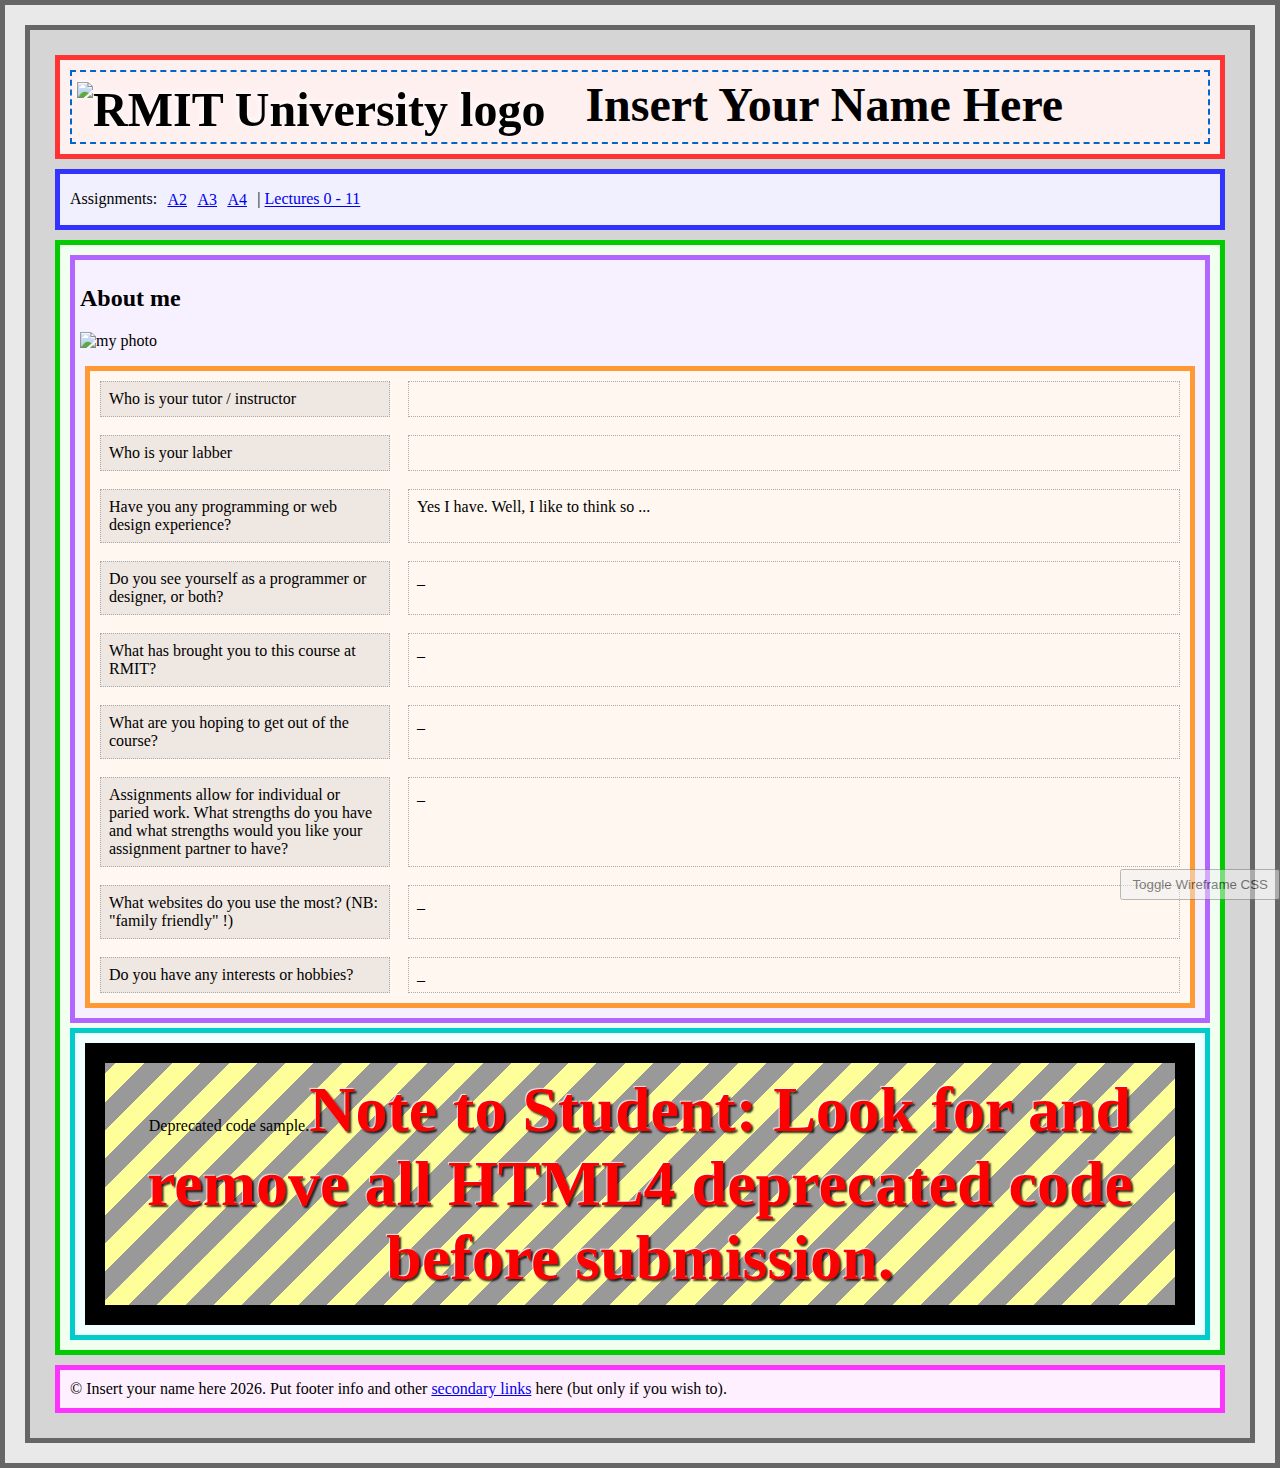
==== index.html @ 7620fe86 "add new" ====
<!DOCTYPE html>
<html lang='en'>
  <head>
    <meta charset="utf-8">
    <meta name="viewport" content="width=device-width, initial-scale=1">
    <!-- meta http-equiv="X-Frame-Options" content="deny" -->
    <title>My First Webpage</title>

    <!-- Stylesheets, you can have more than one. -->
    <link id='wireframecss' type="text/css" rel="stylesheet" href="wireframe.css"/>
    <link id='stylecss' type="text/css" rel="stylesheet" href="style.css">
    <link id='testcss' type="text/css" rel="stylesheet" href="testing.css">
    
    <!-- Javascript, you can have more than one. -->
    <script src='wireframe.js'></script>

  </head>

  <body>

    <header>
      <!-- Image sourced from www.rmit.edu.au for educational purposes only -->
      <div><img src='../media/RMIT-Logo.png' alt='RMIT University logo' height=80 />Insert Your Name Here
      </div>
    </header>

    <nav>
      Assignments:
      <!-- link locations: relative to current directory -->
      <ul>
        <li><a href="a2/index.html" target="_blank">A2</a></li>
        <li><a href="a3/index.php" target="_blank">A3</a></li>
        <li><a href="a4/index.php" target="_blank">A4</a></li>
      </ul> |

      <!-- link location: external -->
      <a href='https://...' target="_blank">Lectures 0 - 11</a>
    </nav>

    <main>
      <article id='about-me'>
        <h2>About me</h2>
        <p>
          <img src='../media/avatar.png' width='200' alt='my photo' />
        </p>
        <section id="more-about-me">
          <div>Who is your tutor / instructor</div>
          <div></div>

          <div>Who is your labber</div>
          <div></div>

          <div>Have you any programming or web design experience?</div>
          <div>Yes I have. Well, I like to think so ...</div>

          <div>Do you see yourself as a programmer or designer, or both?</div>
          <div>_</div>

          <div>What has brought you to this course at RMIT?</div>
          <div>_</div>

          <div>What are you hoping to get out of the course?</div>
          <div>_</div>

          <div>Assignments allow for individual or paried work. What strengths do you have and what strengths would you like your assignment partner to have?</div>
          <div>_</div>

          <div>What websites do you use the most? (NB: "family friendly" !)</div>
          <div>_</div>

          <div>Do you have any interests or hobbies?</div>
          <div>_</div>
        </section>
      </article>
      <aside>
        <div align='center'>Deprecated code sample.</div>
      </aside>
    </main>

    <footer>
      &copy; Insert your name here
      <script>
        document.write(new Date().getFullYear());
      </script>.
      Put footer info and other <a href=' '>secondary links</a> here (but only if you wish to). <button id='toggleWireframeCSS' onclick='toggleWireframe()'>Toggle Wireframe CSS</button>
    </footer>
    
  </body>
</html>
---- wireframe.css ----
/* Make HTML and body content viewable, layout to fill window */
html,
body
{
  padding:20px;
  margin:0px;
  background: rgba(40,40,40,0.1);
  border: 5px solid hsl(314,0%,40%);
  box-sizing: border-box;
}

/* Makes the html / webpage as tall or taller as the browser window */
html {
  min-height:100vh;
}

/* Makes the body as tall or taller as the browser window, less html element's padding */
body {
  min-height:calc(100vh - 2 * 20px);
}


/* Give all semantic body elements uniform layout style */
header,
nav,
main,
footer,
aside,
section,
article,
details,
div
{
  margin: 5px;
  padding: 5px;
  box-sizing: border-box;
  border: 5px solid #0006;
}

/* Give each semantic body element a different color */
header
{
  background-color: hsl(0,100%,97%);
  border: 5px solid hsl(0,100%,60%);
}
nav
{
  background-color: hsl(240,100%,97%);
  border: 5px solid hsl(240,100%,60%);
}
main
{
  background-color: hsl(120,100%,97%);
  border: 5px solid hsl(120,100%,40%);
}
footer
{
  background-color: hsl(300,100%,97%);
  border: 5px solid hsl(300,100%,60%);
}

article
{
  background-color: hsl(270,100%,97%);
  border: 5px solid hsl(270,100%,70%);
}
aside
{
  background-color: hsl(180,100%,97%);
  border: 5px solid hsl(180,100%,40%);
}
section
{
  background-color: hsl(30,100%,97%);
  border: 5px solid hsl(30,100%,60%);
}
details
{
  background-color: hsl(60,60%,97%);
  border: 5px solid hsl(60,60%,60%);    
}

div
{
  border: 2px dashed hsl(210,100%,40%);  
}

/* HTML 4 Deprecated Tags and Attributes*/
center,
font,
menu,
marquee,
*[align],
*[border],
*[color],
*[bgcolor]
{
  padding:10px;
  background: repeating-linear-gradient(315deg, #999 0px, #999 20px, #FF9 20px, #FF9 40px) !important;
  border:20px solid black;
}
frame,
table {
  padding:10px;
  background: repeating-linear-gradient(315deg, #999 0px, #999 20px, #9FF 20px, #9FF 40px) !important;
}

center::after,
font::after,
menu::after,
marquee::after,
*[align]::after,
*[border]::after,
*[color]::after,
*[bgcolor]::after
{ 
  content:"Note to Student: Look for and remove all HTML4 deprecated code before submission.";
  font-size:400%;
  color:red;
  font-weight:bold;
  text-shadow: -1px -1px 1px rgba(255,255,255,0.8), 2px  2px 2px rgba(0,0,0,0.8);
}

/* Some basic styling for the starting page */

header {
  font-size: 300%;
  font-weight: bold;
}

header * {
  vertical-align: middle;
}

header img {
  filter: drop-shadow(-1px -1px 3px white);
  -webkit-filter: drop-shadow(-1px -1px 3px white);
  margin-right: 40px;
}

nav,
footer {
  padding: 10px;
}

nav ul {
  padding:0;
  margin:0.2em;
  display: inline-block;
  list-style: none;
}

nav ul li {
  display: inline-block;  
  padding:0.2em;
}

footer * {
}
---- style.css ----
/* This stylesheet is for your tested CSS, styles here will be deactivated when toggling wireframe style *./
---- testing.css ----
/* This stylesheet is for testing CSS, styles here will not be deactivated when toggling wireframe style *./

/* Wireframe toggle button */
#toggleWireframeCSS {
  position: fixed;
  bottom: 0px;
  right: 0px;
  padding: 6px 10px;
  opacity: 0.5;
}
#toggleWireframeCSS:hover {
  opacity: 1;
}

body, #more-about-me {
  display:grid;
}

#more-about-me {
  grid-template-columns: minmax(300px, 1fr) minmax(300px, 3fr);
  grid-gap: 0.5em;
}

#more-about-me div {
  border: thin dotted #aaa;
  padding: 0.5em;
}

#more-about-me div:nth-child(odd) {
  background-color:#1111;
}
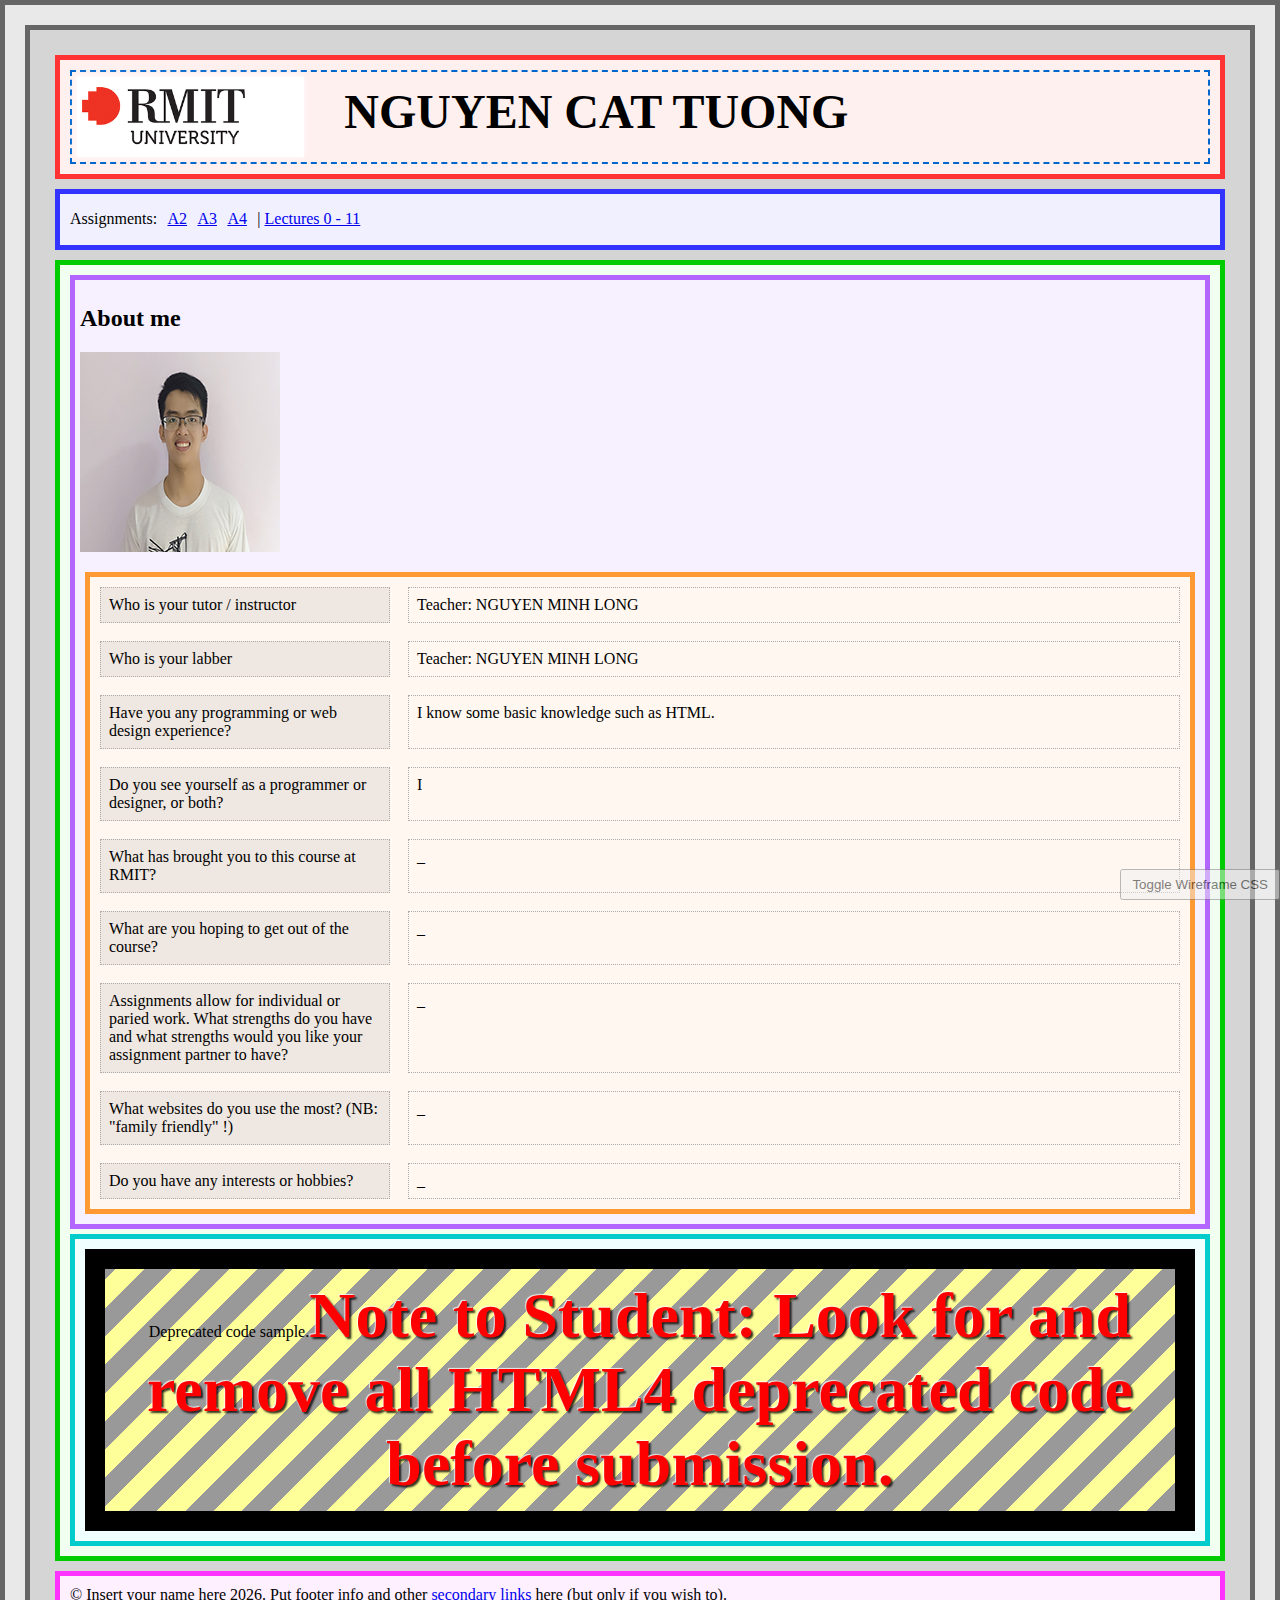
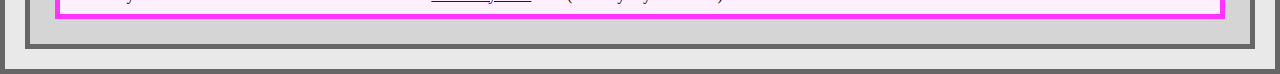
==== commit c2a178e5: "Add logo" ====
--- a/index.html
+++ b/index.html
@@ -20,7 +20,7 @@
 
     <header>
       <!-- Image sourced from www.rmit.edu.au for educational purposes only -->
-      <div><img src='../media/RMIT-Logo.png' alt='RMIT University logo' height=80 />Insert Your Name Here
+      <div><img src='../media/RMIT-Logo.png' alt='RMIT University logo' height=80 />NGUYEN CAT TUONG
       </div>
     </header>
 
@@ -45,16 +45,16 @@
         </p>
         <section id="more-about-me">
           <div>Who is your tutor / instructor</div>
-          <div></div>
+          <div>Teacher: NGUYEN MINH LONG</div>
 
           <div>Who is your labber</div>
-          <div></div>
+          <div>Teacher: NGUYEN MINH LONG</div>
 
           <div>Have you any programming or web design experience?</div>
-          <div>Yes I have. Well, I like to think so ...</div>
+          <div>I know some basic knowledge such as HTML.</div>
 
           <div>Do you see yourself as a programmer or designer, or both?</div>
-          <div>_</div>
+          <div>I </div>
 
           <div>What has brought you to this course at RMIT?</div>
           <div>_</div>
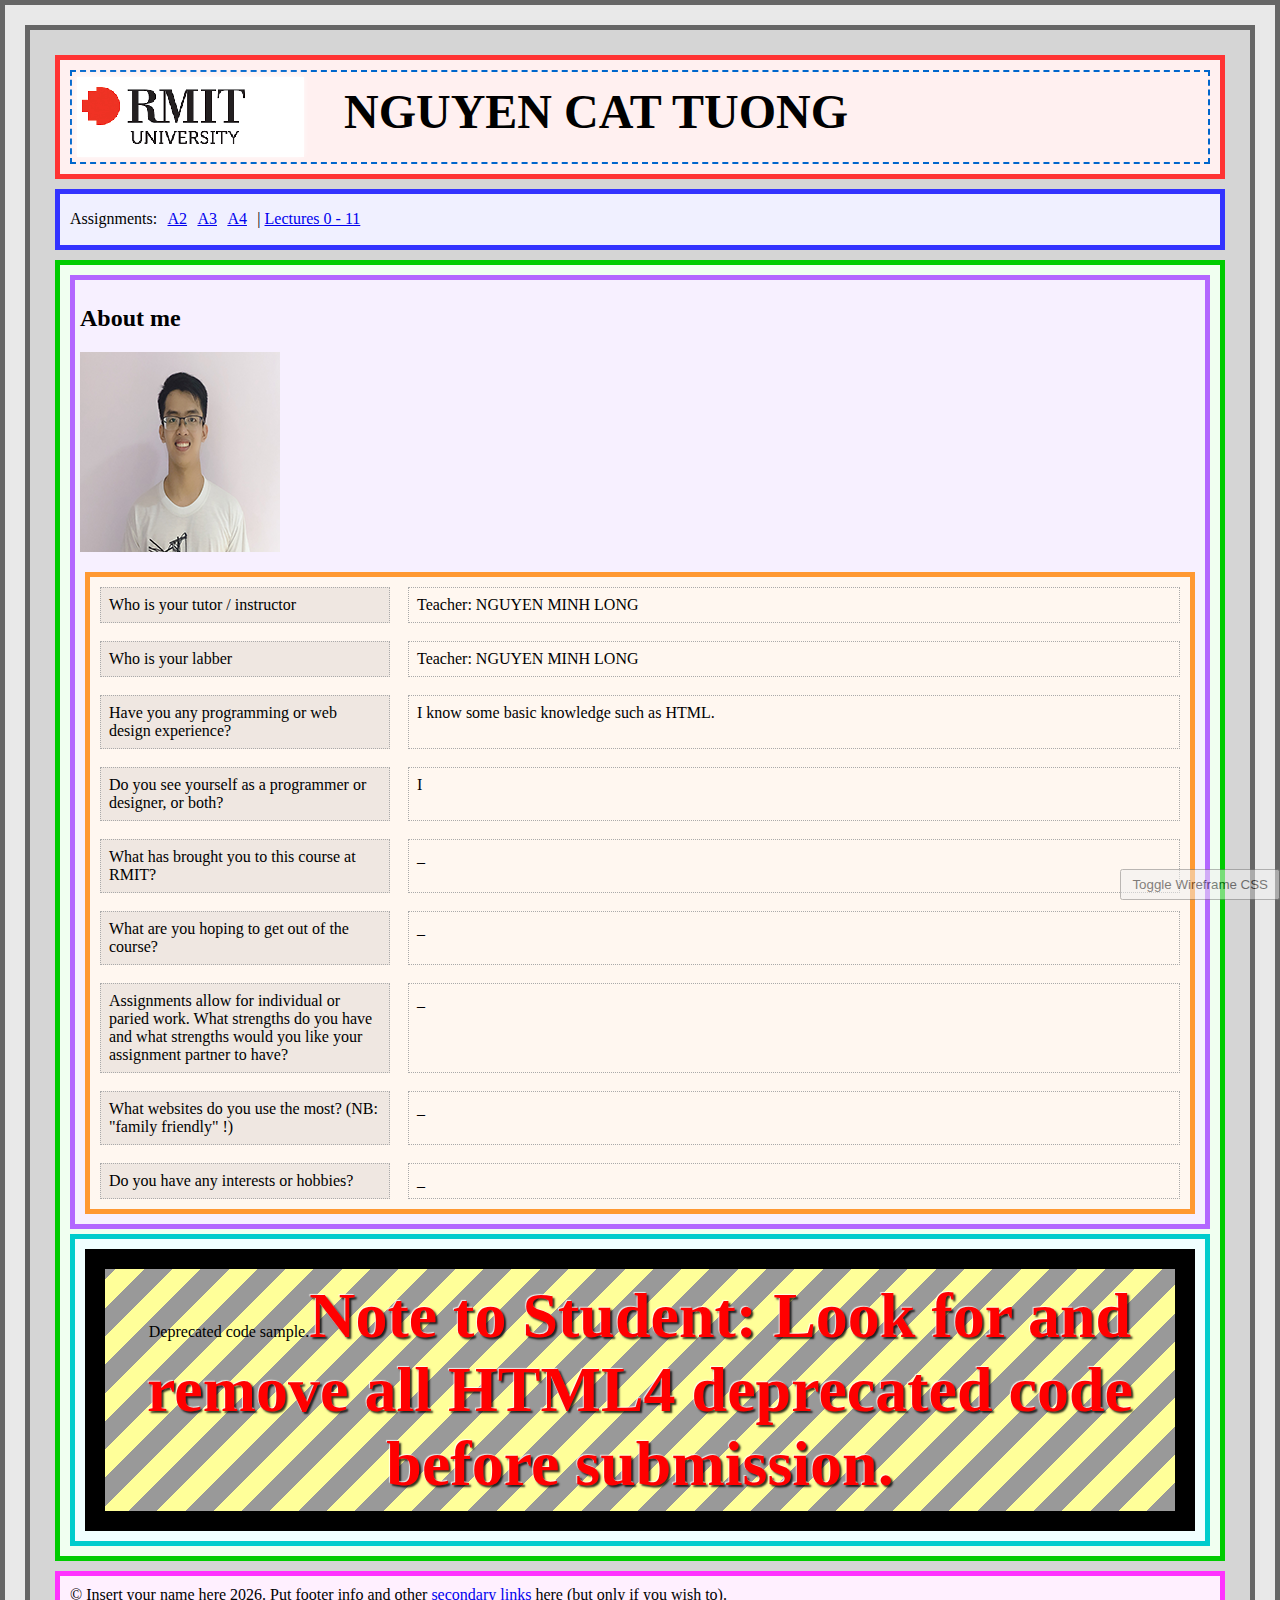
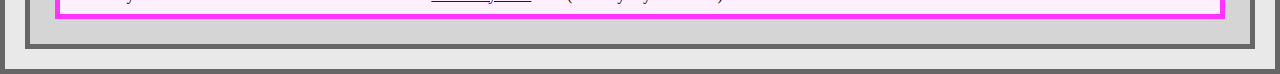
==== commit ed7d1571: "logo" ====
--- a/index.html
+++ b/index.html
@@ -20,7 +20,7 @@
 
     <header>
       <!-- Image sourced from www.rmit.edu.au for educational purposes only -->
-      <div><img src='../media/RMIT-Logo.png' alt='RMIT University logo' height=80 />NGUYEN CAT TUONG
+      <div><img src='media/RMIT-Logo.png' alt='RMIT University logo' height=80 />NGUYEN CAT TUONG
       </div>
     </header>
 
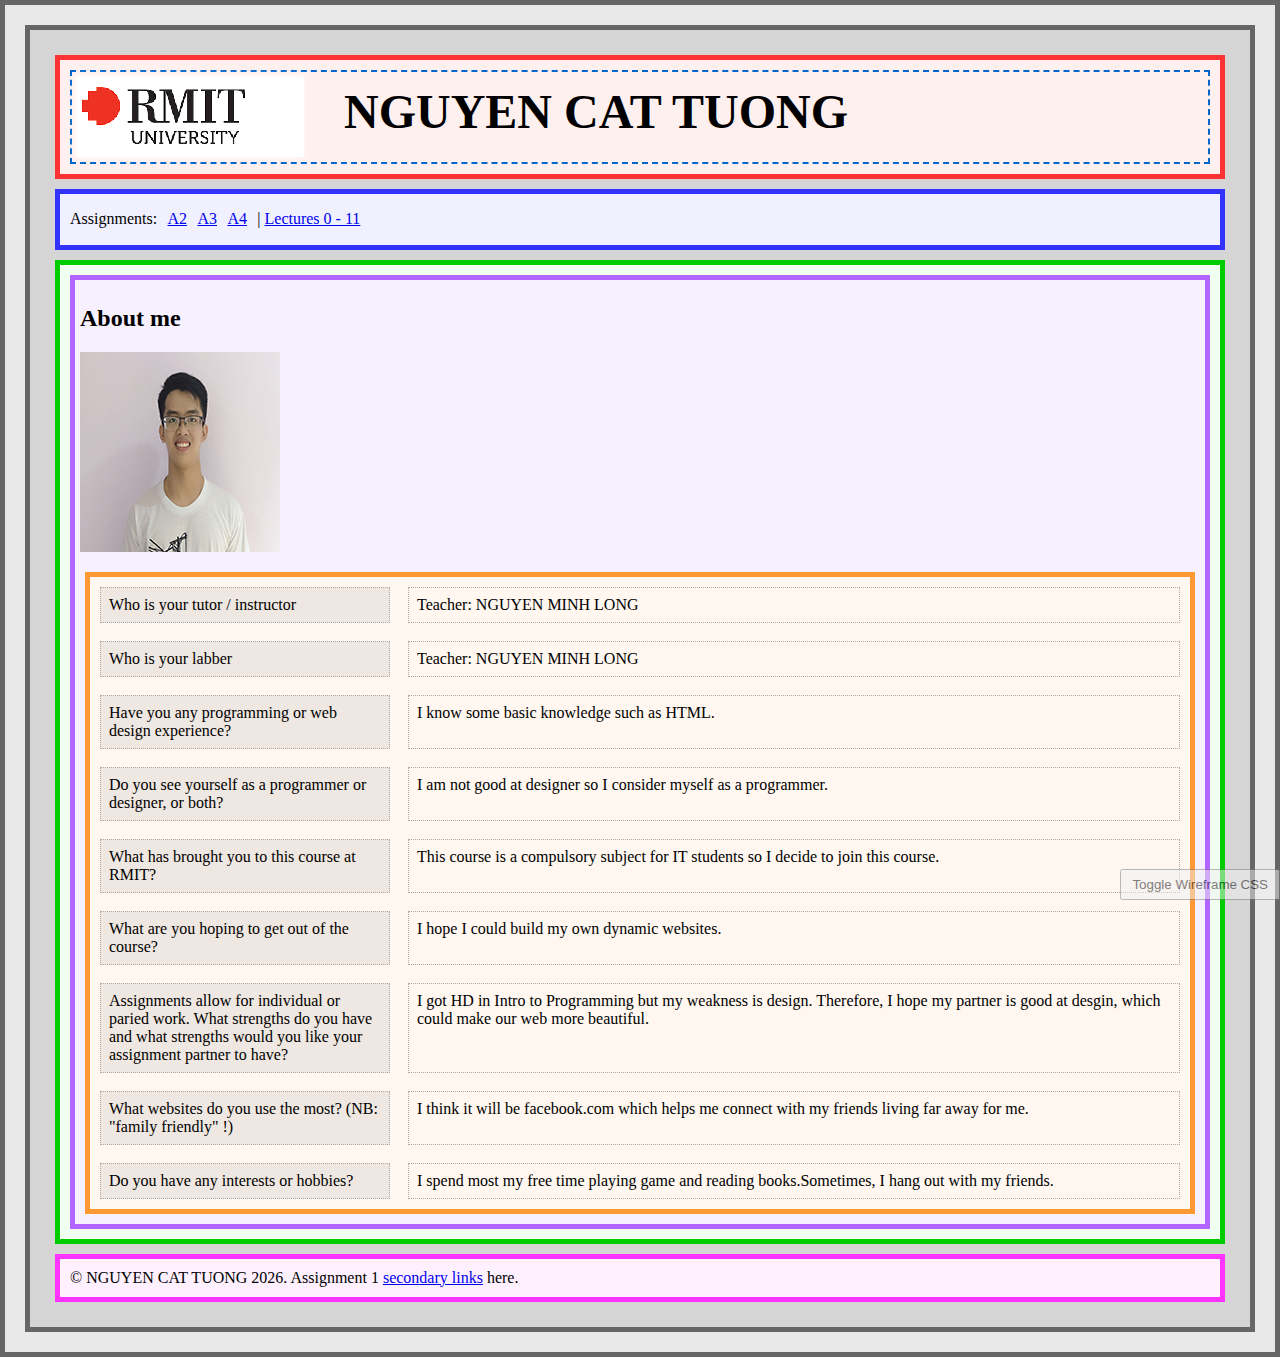
==== commit 1739cdf1: "add info" ====
--- a/index.html
+++ b/index.html
@@ -41,7 +41,7 @@
       <article id='about-me'>
         <h2>About me</h2>
         <p>
-          <img src='../media/avatar.png' width='200' alt='my photo' />
+          <img src='media/avatar.png' width='200' alt='my photo' />
         </p>
         <section id="more-about-me">
           <div>Who is your tutor / instructor</div>
@@ -54,35 +54,32 @@
           <div>I know some basic knowledge such as HTML.</div>
 
           <div>Do you see yourself as a programmer or designer, or both?</div>
-          <div>I </div>
+          <div>I am not good at designer so I consider myself as a programmer. </div>
 
           <div>What has brought you to this course at RMIT?</div>
-          <div>_</div>
+          <div>This course is a compulsory subject for IT students so I decide to join this course.</div>
 
           <div>What are you hoping to get out of the course?</div>
-          <div>_</div>
+          <div>I hope I could build my own dynamic websites.</div>
 
           <div>Assignments allow for individual or paried work. What strengths do you have and what strengths would you like your assignment partner to have?</div>
-          <div>_</div>
+          <div>I got HD in Intro to Programming but my weakness is design. Therefore, I hope my partner is good at desgin, which could make our web more beautiful.</div>
 
           <div>What websites do you use the most? (NB: "family friendly" !)</div>
-          <div>_</div>
+          <div>I think it will be facebook.com which helps me connect with my friends living far away for me.</div>
 
           <div>Do you have any interests or hobbies?</div>
-          <div>_</div>
+          <div>I spend most my free time playing game and reading books.Sometimes, I hang out with my friends. </div>
         </section>
       </article>
-      <aside>
-        <div align='center'>Deprecated code sample.</div>
-      </aside>
     </main>
 
     <footer>
-      &copy; Insert your name here
+      &copy; NGUYEN CAT TUONG
       <script>
         document.write(new Date().getFullYear());
       </script>.
-      Put footer info and other <a href=' '>secondary links</a> here (but only if you wish to). <button id='toggleWireframeCSS' onclick='toggleWireframe()'>Toggle Wireframe CSS</button>
+      Assignment 1 <a href='https://tuongnc-0401.github.io/'>secondary links</a> here. <button id='toggleWireframeCSS' onclick='toggleWireframe()'>Toggle Wireframe CSS</button>
     </footer>
     
   </body>
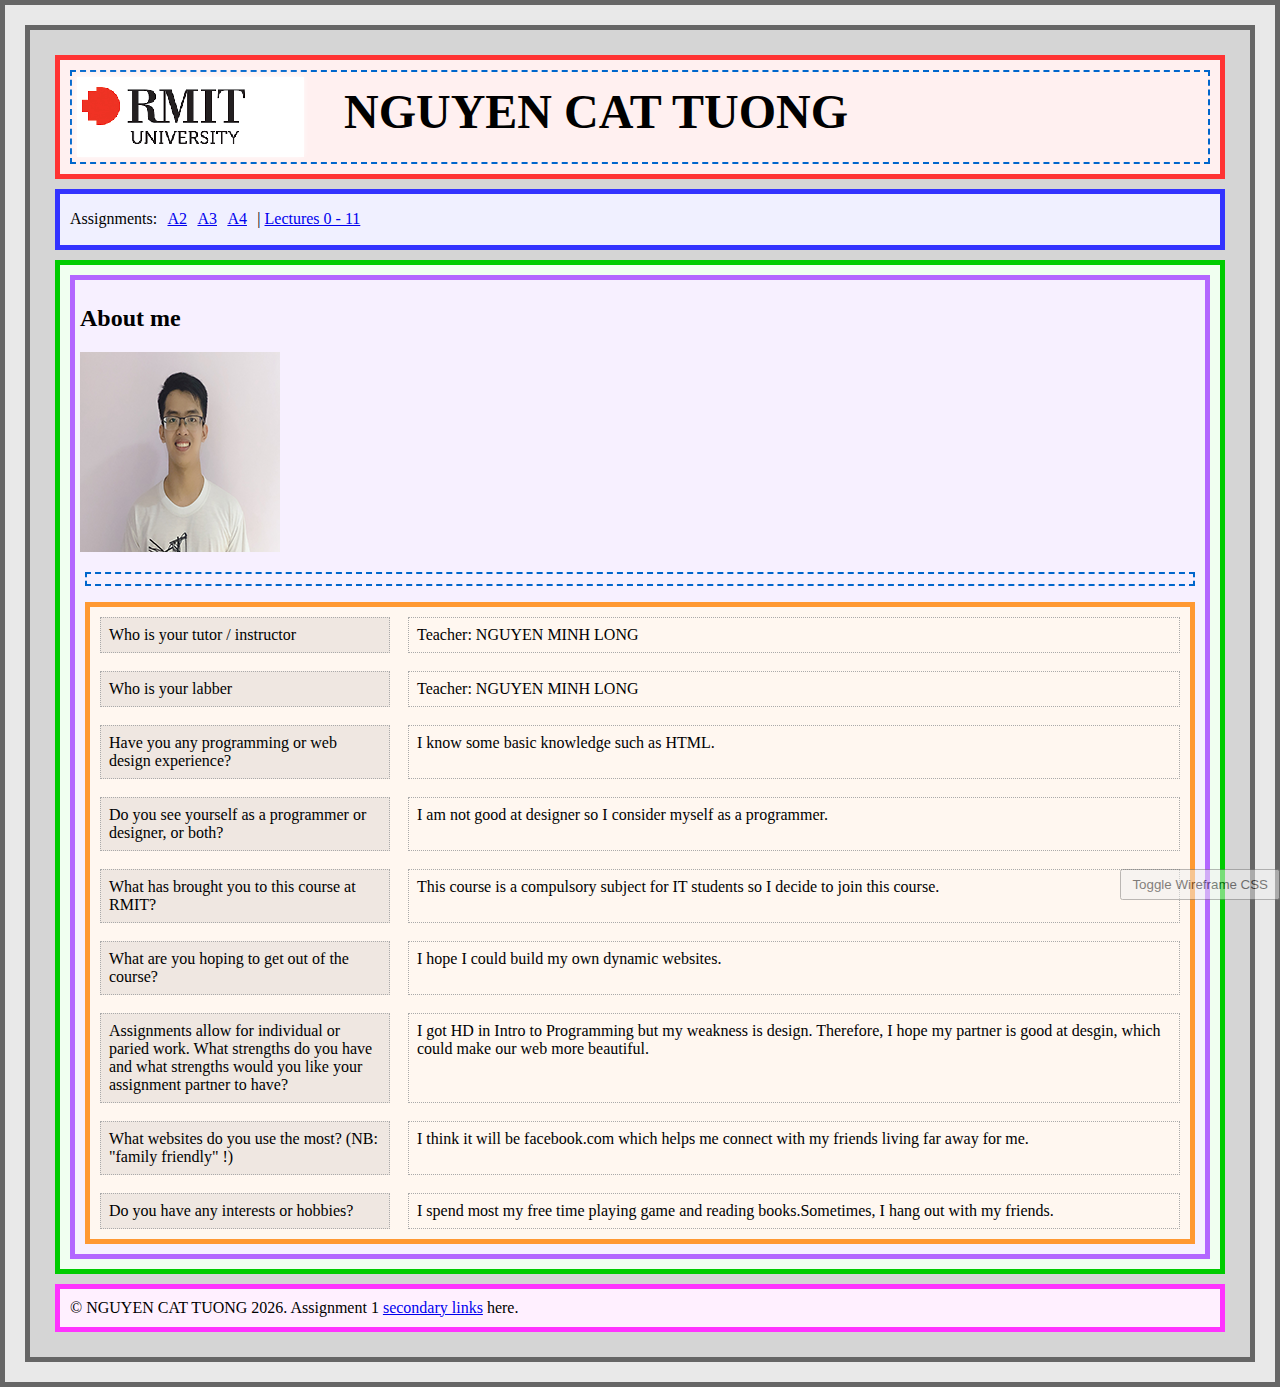
==== commit 75fd562b: "update README" ====
--- a/index.html
+++ b/index.html
@@ -42,6 +42,7 @@
         <h2>About me</h2>
         <p>
           <img src='media/avatar.png' width='200' alt='my photo' />
+          <div></div>
         </p>
         <section id="more-about-me">
           <div>Who is your tutor / instructor</div>
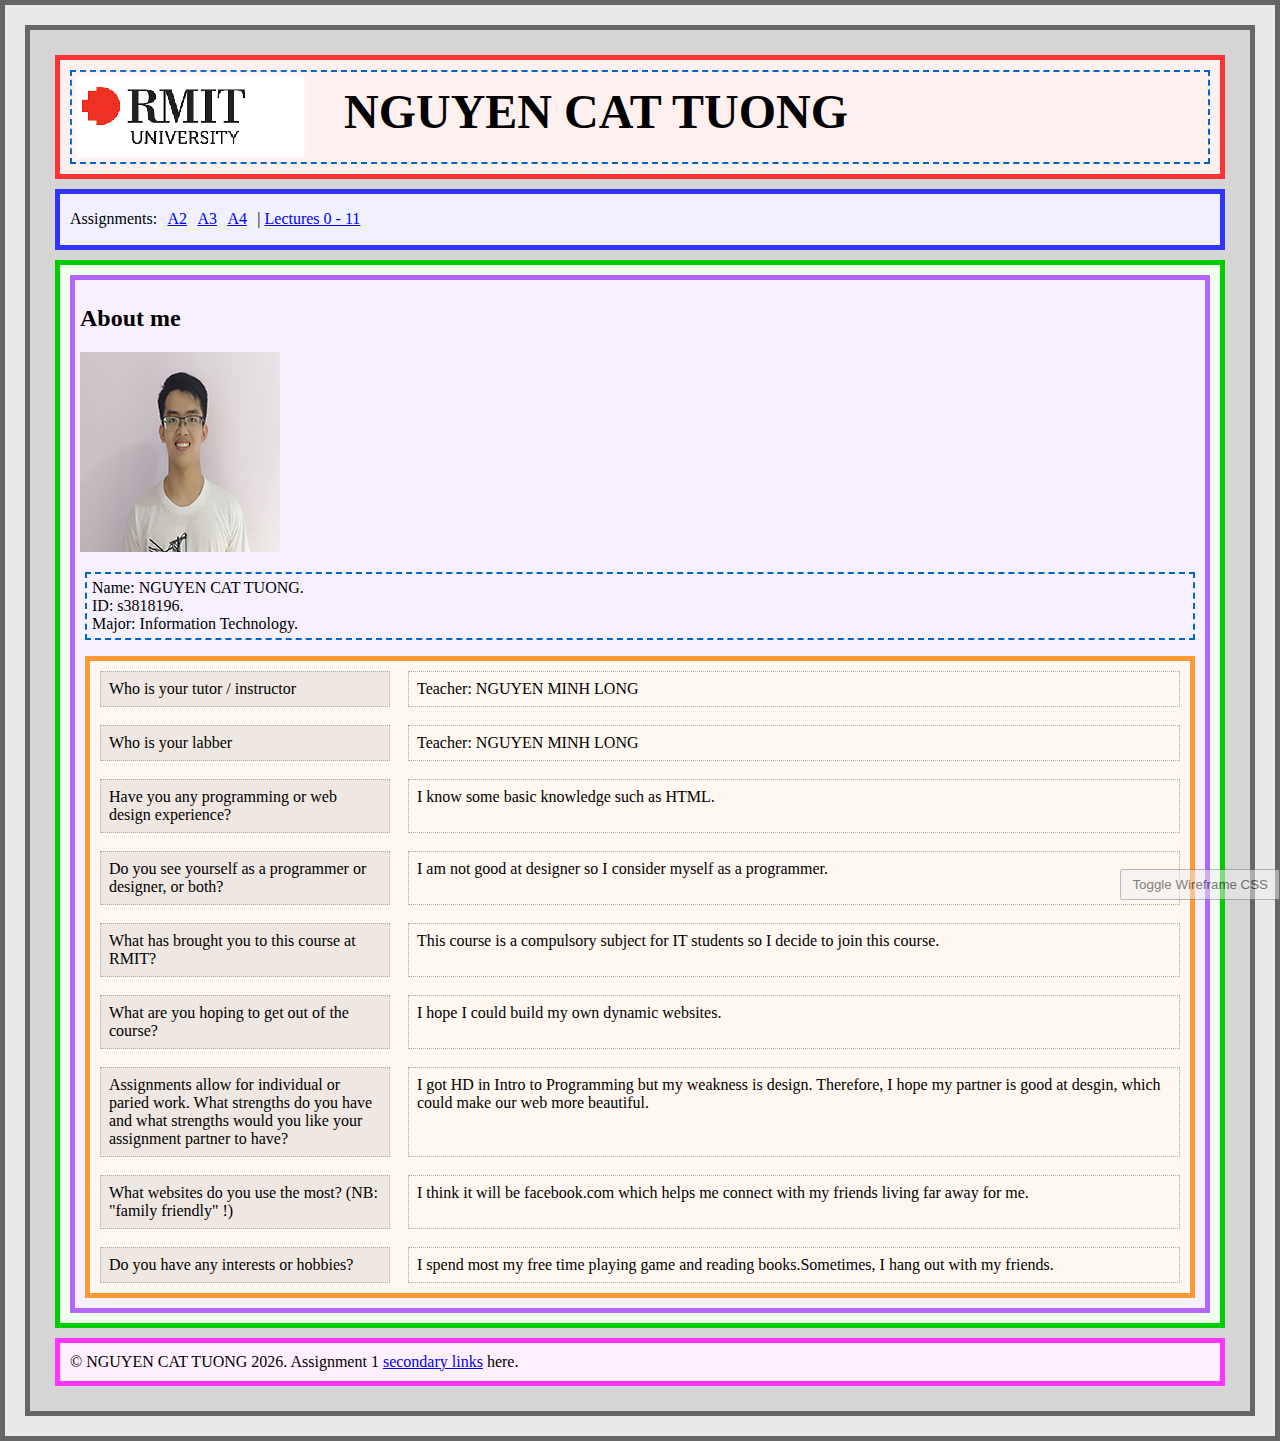
==== commit b7f1dc92: "update Info" ====
--- a/index.html
+++ b/index.html
@@ -42,7 +42,10 @@
         <h2>About me</h2>
         <p>
           <img src='media/avatar.png' width='200' alt='my photo' />
-          <div></div>
+          <div> Name: NGUYEN CAT TUONG. <br>
+                ID: s3818196. <br>
+                Major: Information Technology.
+              </div>
         </p>
         <section id="more-about-me">
           <div>Who is your tutor / instructor</div>
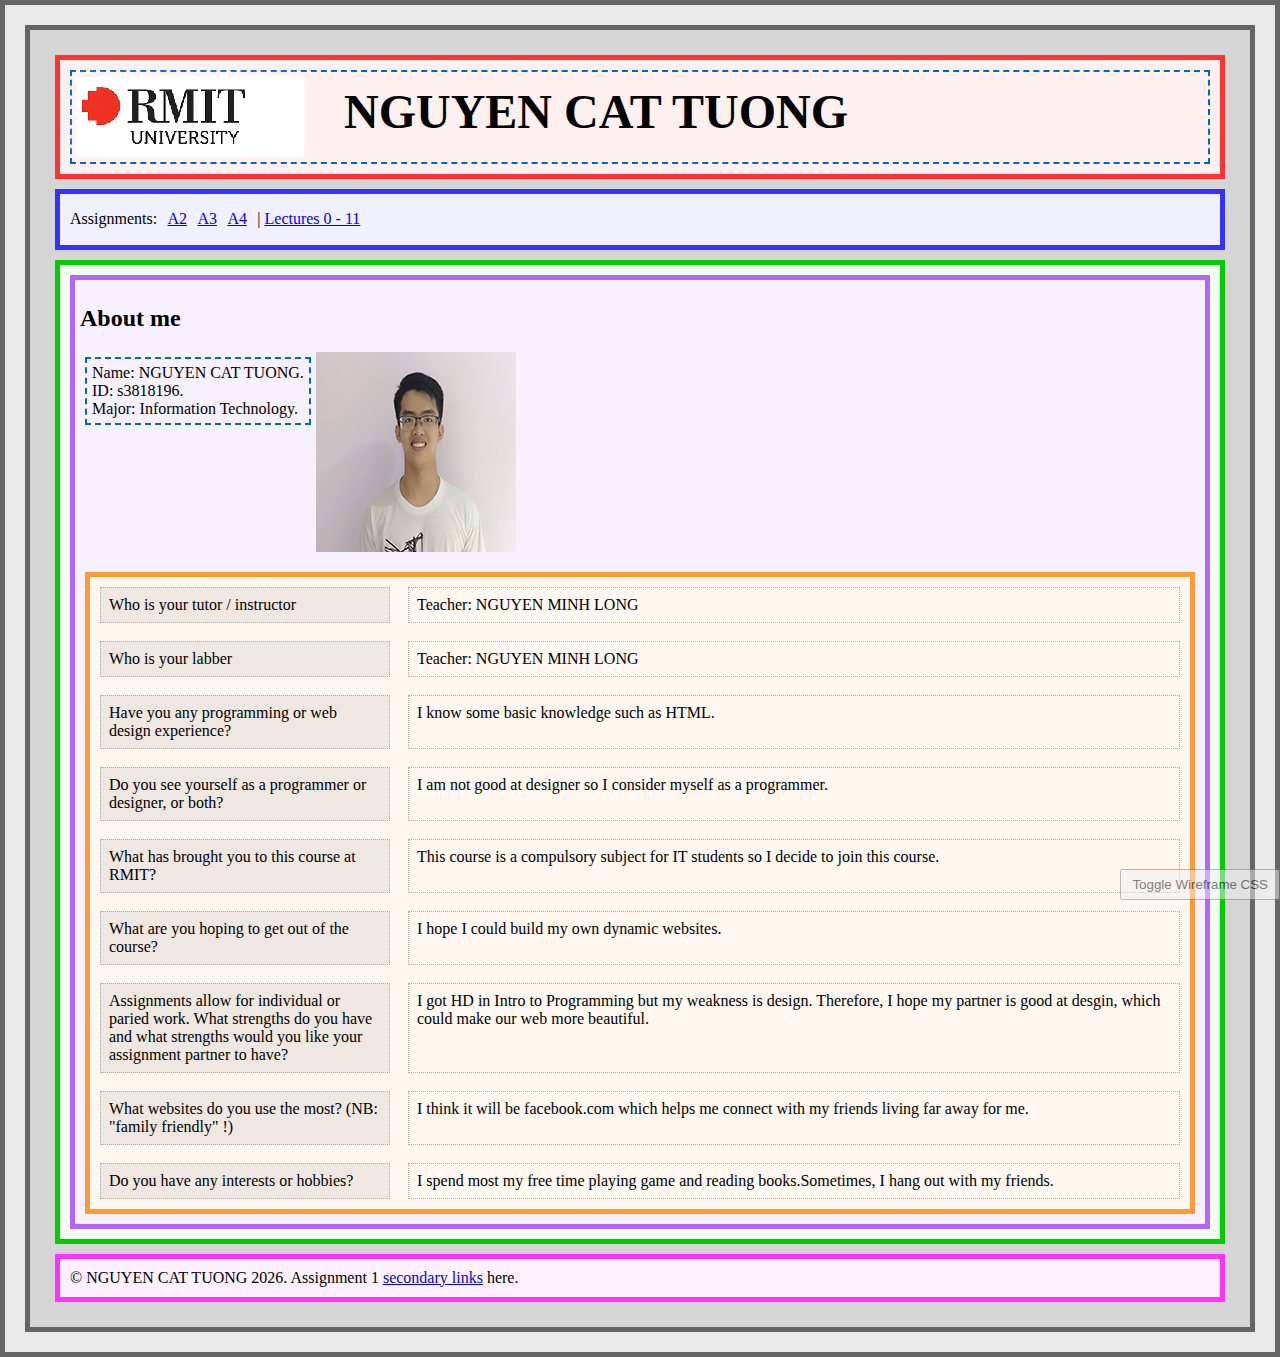
==== commit 3b22e355: "finish" ====
--- a/index.html
+++ b/index.html
@@ -41,11 +41,14 @@
       <article id='about-me'>
         <h2>About me</h2>
         <p>
+          <div style="float: left; width:200; " > Name: NGUYEN CAT TUONG. <br>
+            ID: s3818196. <br>
+            Major: Information Technology.
+          </div>
           <img src='media/avatar.png' width='200' alt='my photo' />
-          <div> Name: NGUYEN CAT TUONG. <br>
-                ID: s3818196. <br>
-                Major: Information Technology.
-              </div>
+      
+          
+         
         </p>
         <section id="more-about-me">
           <div>Who is your tutor / instructor</div>
